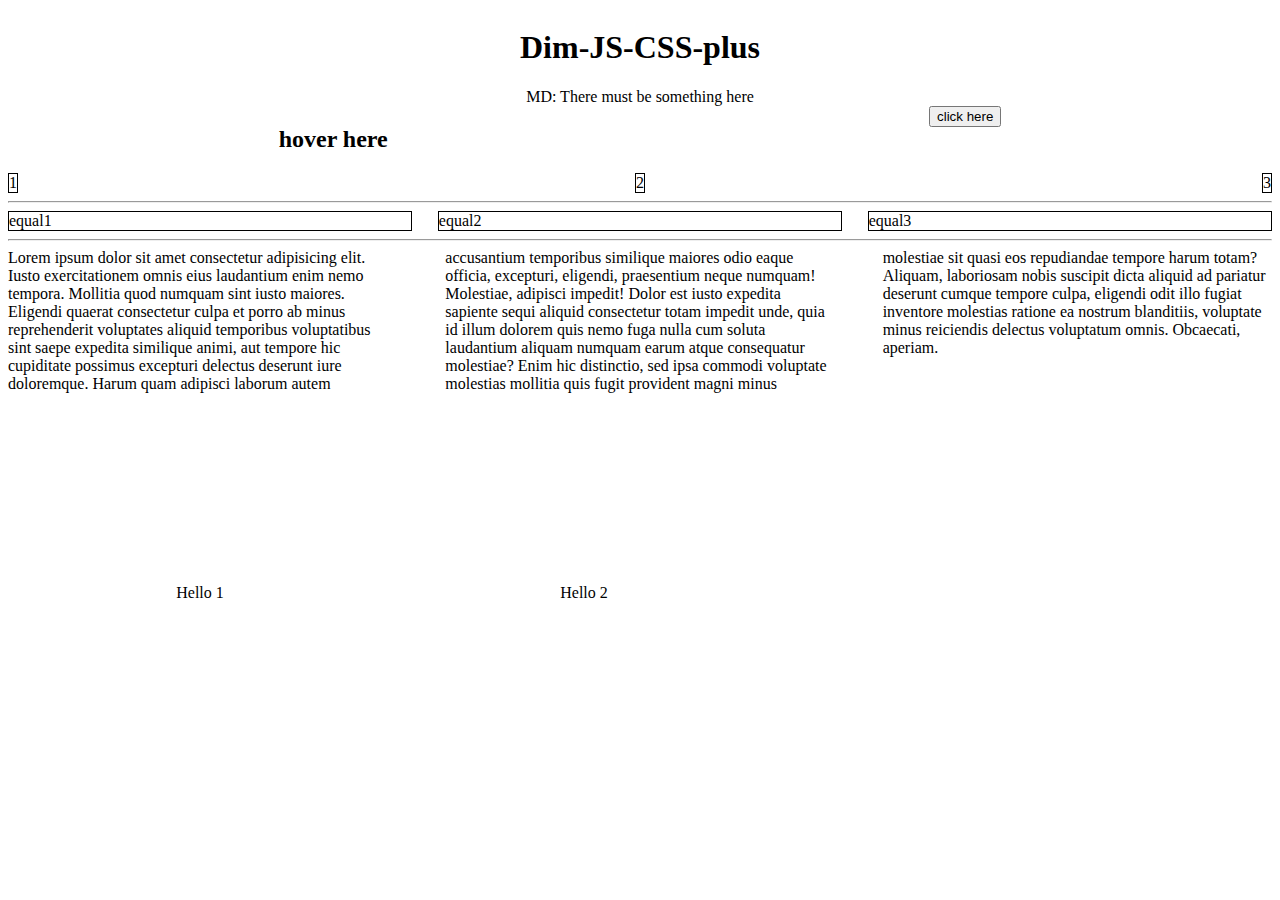
==== index.html @ 9cd01763 "0.3" ====
<!DOCTYPE html>
<html lang="en">
<head>
    <meta charset="UTF-8">
    <meta http-equiv="X-UA-Compatible" content="IE=edge">
    <meta name="viewport" content="width=device-width, initial-scale=1.0">
    
    <title>Stuctures</title>

    <link href="https://cdn.jsdelivr.net/npm/bootstrap@5.0.2/dist/css/bootstrap.min.css" rel="stylesheet" integrity="sha384-EVSTQN3/azprG1Anm3QDgpJLIm9Nao0Yz1ztcQTwFspd3yD65VohhpuuCOmLASjC" crossorigin="anonymous">
    <link rel="stylesheet" media="screen" href="/dim-structure.css">

    <!-- <script defer src="https://ajax.googleapis.com/ajax/libs/jquery/3.5.1/jquery.min.js"></script> -->
    <!-- <script defer src="https://cdn.jsdelivr.net/npm/bootstrap@5.0.2/dist/js/bootstrap.bundle.min.js" integrity="sha384-MrcW6ZMFYlzcLA8Nl+NtUVF0sA7MsXsP1UyJoMp4YLEuNSfAP+JcXn/tWtIaxVXM" crossorigin="anonymous"></script> -->
    <script defer src="dim-plus.js"></script>

</head>
<body>

    <div class="container">
        <div class="center-contents m-5">
            <h1>Dim-JS-CSS-plus</h1>
        </div>
        <div class="center md bg-success center-contents m-5">
            MD: There must be something here
        </div>

        <div class="center-contents m-5" id="output"></div>

        <div class="center-contents-inline m-5">
        <div class="OpenChildrenOnHover">
            <h2>hover here</h2>
            <div class="DropdownArea">Hidden something</div>
        </div>
        <div class="OpenChildrenOnClick">
            <button class="btn btn-outline-info">click here</button>
            <div class="DropdownArea">Hidden something</div>
        </div>
    </div>


        <div class="standard-inline-3 border-all">
            <div>1</div>
            <div>2</div>
            <div>3</div>
        </div>

        <style>
            .border-all > * {border: 1px solid black}
        </style>

    <hr>


    <div class="equal-columns-md border-all">
        <div>equal1</div>
        <div>equal2</div>
        <div>equal3</div>
    </div>



    <hr> 
    <div class="columns">
        Lorem ipsum dolor sit amet consectetur adipisicing elit. Iusto exercitationem omnis eius laudantium enim nemo tempora. Mollitia quod numquam sint iusto maiores. Eligendi quaerat consectetur culpa et porro ab minus reprehenderit voluptates aliquid temporibus voluptatibus sint saepe expedita similique animi, aut tempore hic cupiditate possimus excepturi delectus deserunt iure doloremque. Harum quam adipisci laborum autem accusantium temporibus similique maiores odio eaque officia, excepturi, eligendi, praesentium neque numquam! Molestiae, adipisci impedit! Dolor est iusto expedita sapiente sequi aliquid consectetur totam impedit unde, quia id illum dolorem quis nemo fuga nulla cum soluta laudantium aliquam numquam earum atque consequatur molestiae? Enim hic distinctio, sed ipsa commodi voluptate molestias mollitia quis fugit provident magni minus molestiae sit quasi eos repudiandae tempore harum totam? Aliquam, laboriosam nobis suscipit dicta aliquid ad pariatur deserunt cumque tempore culpa, eligendi odit illo fugiat inventore molestias ratione ea nostrum blanditiis, voluptate minus reiciendis delectus voluptatum omnis. Obcaecati, aperiam.
    </div>

    <div style="height: 400px" class="bg-light md center-contents-lg-inline-middle">
        <div><p>Hello 1</p></div>
        <div><p>Hello 2</p></div>
    </div>

</div> <!-- container -->


</body>
</html>
---- dim-structure.css ----
:root {
	--sm: 576px;
	--md: 768px;
	--lg: 992px;
	--xl: 1200px;
	--xxl: 1400px;
  }


/**********************************             SLIM CONTAINERS              ********************************/

.sm{
	max-width: var(--sm);
}
.md{
	max-width: var(--md);
}
.lg{
	max-width: var(--lg);
}


/****************          BUTTONS WITH OPENING SUB-MENUS OR OPENING SUB-DIVS           **********************/

/*Ο πατέρας div θα έχει class OpenChildrenOnClick ή OpenChildrenOnHover που περιλαμβάνει 2 στοιχεία
	*) κάποιο button που θα φαίνεται πάντα (αν θέλουμε εικόνα για κουπμί, τη βάζουμε μέσα σε button με .btn-no-decor) 
	και θα κάνει trigger (δεν μας νοιάζει το class)
	*) και ένα παιδί του πατέρα (πχ div ή nav) που θέλουμε να ανοίγει, με class DropdownArea
	Σημείωση: Αν πρόκειται για μενού που θέλουμε να κλείνει αφού πατήσεις το menu item, 
	αυτό δεν γίνεται με css. Χρειάζεται jQuery για να γίνει. Τώρα, το μενού κλείνει όταν φύγει το ποντίκι (όχι όταν γίνει κλικ)
	*/

.OpenChildrenOnClick, .OpenChildrenOnHover{position: relative;}    /*ώστε τα παιδιά του να έχουν position absolute, αλλιώς δεν εφαρμόζεται*/
.DropdownArea{
	position: absolute;			/*Αλλιώς, αν πιάνει πολύ χώρο το μενού, θα πιάνει και το κουμπί του μενού χωρίς λόγο!!!*/
	visibility: hidden;
	opacity: 0;
	transition: 0.5s ease-out;
}

 /*OpenChildrenOnClick είναι το εξωτερικό div. Μπαίνει από πάνω και περιλαμβάνει το button που κάνει το trigger 
 και το υπομενού που ανοιγοκλείνει*/
/*focus-within είναι όταν κάνεις κλικ σε κάποιο παιδί του 
(το παιδί του πρέπει να παίρνει το focus στο κλικ. Πχ ναι τα κουμπιά και links, όχι ο "κενός" χώρος του div, όχι οι εικόνες)*/
.OpenChildrenOnClick:focus-within .DropdownArea, 
.OpenChildrenOnHover:hover .DropdownArea, 
.DropdownArea:hover 	
{visibility:visible;opacity:1;}

/*To OpenChildrenOn* να μην έχει .center-contents γιατί, ως flex, χαλάει τα positions που χαλάνε το χώρο...*/
/*Αν θέλουμε να αλλάξουμε την εμφάνιση του trigger κουμπιού κατά το hover ώστε να μένει hovered ώντας ο κέρσορας και στο υπομενού,
φτιάχνουμε σε css τον κανόνα  ".DropdownArea:hover .trigger-btn {}", αντί για τον σκέτο ".trigger-btn:hover{}"
*/


  
/***************************************              DIM CENTERING            **************************************/

/* τοποθέτηση στο κέντρο της γραμμής για div ή image, και στοίχιση κειμένου στο κέντρο για κείμενο */
.center{    
	display: block;			/* important for everything */
	margin-left: auto;		/* centers if this is image */
	margin-right: auto;		/* centers if this is image */
	text-align: center;		/* centers if this is text */
  }

/* Τοποθέτηση περιεχομένων στο κέντρο, ως προς τον οριζόντιο άξονα. Αν είναι πολλά, μπαίνουν το ένα κάτω από το άλλο. 
Προσοχή: Τοποθέτηση, όχι στοίχιση (πχ κειμένου με πολλές γραμμές). Βλ. center παραπάνω για στοίχιση. 
Αν το ύψος του αντικειμένου είναι (καθορισμένα) μεγαλύτερο από τα περιεχόμενα του, τότε αυτά τοποθετούνται στο κέντρο και ως προς τον κατακόρυφο άξονα */
.center-contents{
	display: flex;
	flex-direction: column;	 	/* vertically - one line per item */	
	justify-content: center; 	/* center vertically - H στοίχηση των παιδιών σαν σύνολο (εφαρμόζεται μόνο αν το ύψος είναι μεγαλύτερο από το ύψος των περιεχομένων) */
	align-items: center;		/* center horizontally - Αυτό που θέλουμε βασικά - 
	- το alight items είναι ο άλλος άξονας από το flex direction και είναι η στοίχιση του κάθε παιδιού ξεχωριστά */
}

/* Τοποθέτηση (κι εδώ όχι στοίχιση) περιεχομένων στο κέντρο. Αν είναι πολλά, μπαίνουν όλα στην ίδια γραμμή.*/
[class*="center-contents"][class*="inline"]{				/* Η κλάση ξεκινάει με center-contents και έχει inline, πχ center-contents-md-inline */
	display: flex;
	flex-direction: row;			/* horizontally - all in same line */
	justify-content: space-around;	/* center horizontally - αντίστροφα από την άλλη κλάση - αυτό που θέλουμε βασικά */
}
[class*="inline-middle"]{				/* πχ  center-contents-md-inline-middle */
	align-items: center;			/* center vertically - αντίστροφα από την άλλη κλάση - στοίχηση και κατακόρυφα, στον άλλο άξονα δηλαδή */
}
@media (max-width: 768px) {.center-contents-md-inline, .center-contents-md-inline-middle {flex-direction: column !important; align-items: center;}}		
@media (max-width: 992px) {.center-contents-lg-inline, .center-contents-lg-inline-middle {flex-direction: column !important; align-items: center;}}	
/* inline (στήλες) σε μεσαίες ή/και μεγάλες οθόνες, center στα κινητά. Τα important είναι απαραίτητα αν δεν μπει όλο αυτό στο τέλος του css */

/*για κείμενο κέντρο στα κινητά, αριστερά για PC*/
.center-left{display: block;text-align: left;}
@media (max-width: 992px) {.center-left {text-align: center ; margin-left: auto; margin-right: auto;}}	





/********************************              STANDARD INLINE STRUCTURES                *****************************/

/* standard-inline-3-structure: 
Οριζόντια δομή με 3 παιδιά. Ένα στοιχησμένο αριστερά, ένα κέντρο και ένα δεξιά. Χρησιμο για navigation bar
standard-inline-2-structure: Δύο παιδιά, αριστερά-δεξιά. 
*/

.standard-inline-3 {
	display: grid;
	grid-template-columns: 1fr auto 1fr;
	align-items: center; 
}
.standard-inline-2 {
	display: grid;
	grid-template-columns: auto 1fr;
	align-items: center; 
}
[class*=standard-inline] > *:first-child {
	justify-self: start;
	overflow: hidden;
}
[class*=standard-inline] > *:last-child {
	text-align: right;
  	justify-self: end;
}


/***********************************        EQUAL COLUMNS  &  TEXT COLUMNS        ******************************************/
 
[class^=equal-columns]{
	display: grid;
	grid-auto-flow: column;
	grid-auto-columns: 1fr;
	gap: 2vmax;
}
[class^=equal-columns] > * {overflow: hidden}
@media (max-width: 768px) { .equal-columns-md{grid-auto-flow: row} }
@media (max-width: 992px) { .equal-columns-lg{grid-auto-flow: row} }

/* for single block of text - divide it into columns */
.columns{
	column-count: 3;	 /* max columns */
	column-width: 45ch;  /* min-width, 2 columns if large font, 3 if normal */
	column-gap: 3em;
}

 
/*****************************************              GALLERY           ******************************************/

/*Χρειάζεται max-width ή και min-width στα παιδιά του. Όχι width γιατί δεν θα παίζει σίγουρα στα κινητά. */
/*Αν πρέπει τα παιδιά να μεγαλώνουν ώστε να πιάνουν όλη την οθόνη, να χρησιμοποιηθεί το gallery-grid */ 
.gallery-flex{
	display: flex;
	flex-flow: row wrap;
	justify-content: space-around;
	gap: var(--galleryItemsGap, 2vw);
}
.gallery-flex > * {
	flex: 1 0 var(--galleryItemMinWidth, 300px);
	max-width: var(--galleryItemMaxWidth, 1920px);
}
.gallery-grid{
	display: grid;
	justify-content: center;  /*χρήσιμο για κινητά*/ 
	justify-items: center;	  /*χρήσιμο όταν περιορίζεις τα παιδιά του με max-width, αυτά να είναι κεντραρισμένα*/
	gap: var(--galleryItemsGap, 2vw);
	grid-template-columns: repeat(auto-fit, minmax(var(--galleryItemMinWidth, 300px), 1fr));
}
.gallery-grid > * {
	max-width: var(--galleryItemMaxWidth, 1920px);
}
.gallery-flex img, .gallery-grid img{
	max-width: 100%;
	height: auto;
}

/*Βάλε max-width ή/και height, max-height ή/και center-conmtents στα παιδιά του αν απαιτείται*/
/*Ακόμα και αν βάζεις μόνο εικόνες, καλύτερα τα παιδιά του να είναι div και μέσα στο div να μπαίνουν οι εικόνες*/




/************************************   Images   ***************************************/

/*Lazy loading*/
img[data-src][data-lazy="#"]{opacity: 0;}





/**********************************          SCROLLING          **********************************/

/*έτοιμος κώδικας από w3schools.com */
/* To (bootstrap) container πρέπει να είναι ΜΕΣΑ στο scrollable (όχι στο ίδιο div) για να σκρολλάρεις και όταν είσαι πολύ πλάγια 
Πχ chordpage HTML: 
<main class="landing-page scrollable ">
	<div class="container-lg bg-lavender py-1">
	</div></main> 
*/


/*.scrollable: όχι μπάρες, αλλά scroll με το ποντίκι. .no-scrollable: ούτε μπάρες, ούτε με ποντίκι*/
.scrollable {
	overflow-y: scroll; /* Add the ability to scroll */
	-ms-overflow-style: none;  /* Hide scrollbar - IE and Edge */
	scrollbar-width: none;  /* Hide scrollbar - Firefox */
  }
.scrollable::-webkit-scrollbar { /* Hide scrollbar - Chrome, Safari and Opera */
	  display: none;
	  scrollbar-width: none;
  }
.no-scrollable{
	-ms-overflow-style: none;  /* Hide scrollbar - IE and Edge */
	scrollbar-width: none;  /* Hide scrollbar - Firefox */
  }
.no-scrollable::-webkit-scrollbar {
	display: none;
	scrollbar-width: none;
  }
.scrollable-bars{
	overflow-y: scroll; /* Add the ability to scroll with scrollbars*/
}

/*Δεν χρησιμοποιείται στο chordpage - να προτιμάται το flexbox*/
.sticky {
	z-index: 999;
	position: sticky;
	top: 0;
	/* width: 100%; */
  }  

  /*χωρίζεις το κείμενο σε span που το κάθε span είναι text-nowrap, δηλαδή, οι λέξεις του κάθε span είναι όσο γίνεται στην ίδια γραμμή*/
.unseparated {
    white-space: nowrap !important;
}




/************************************        SURPIRZE         ***************************************/

#the-at:after{content:"@";}
#surprize:hover #the-at {display:none;}
.blof{display:none;}




/**********************************        DARK MODE         ********************************/


.dark-mode .darkable{
	filter: invert(100%) hue-rotate(200deg);
}

.dark-mode .noDark{
	filter: invert(100%) hue-rotate(-20deg);
}
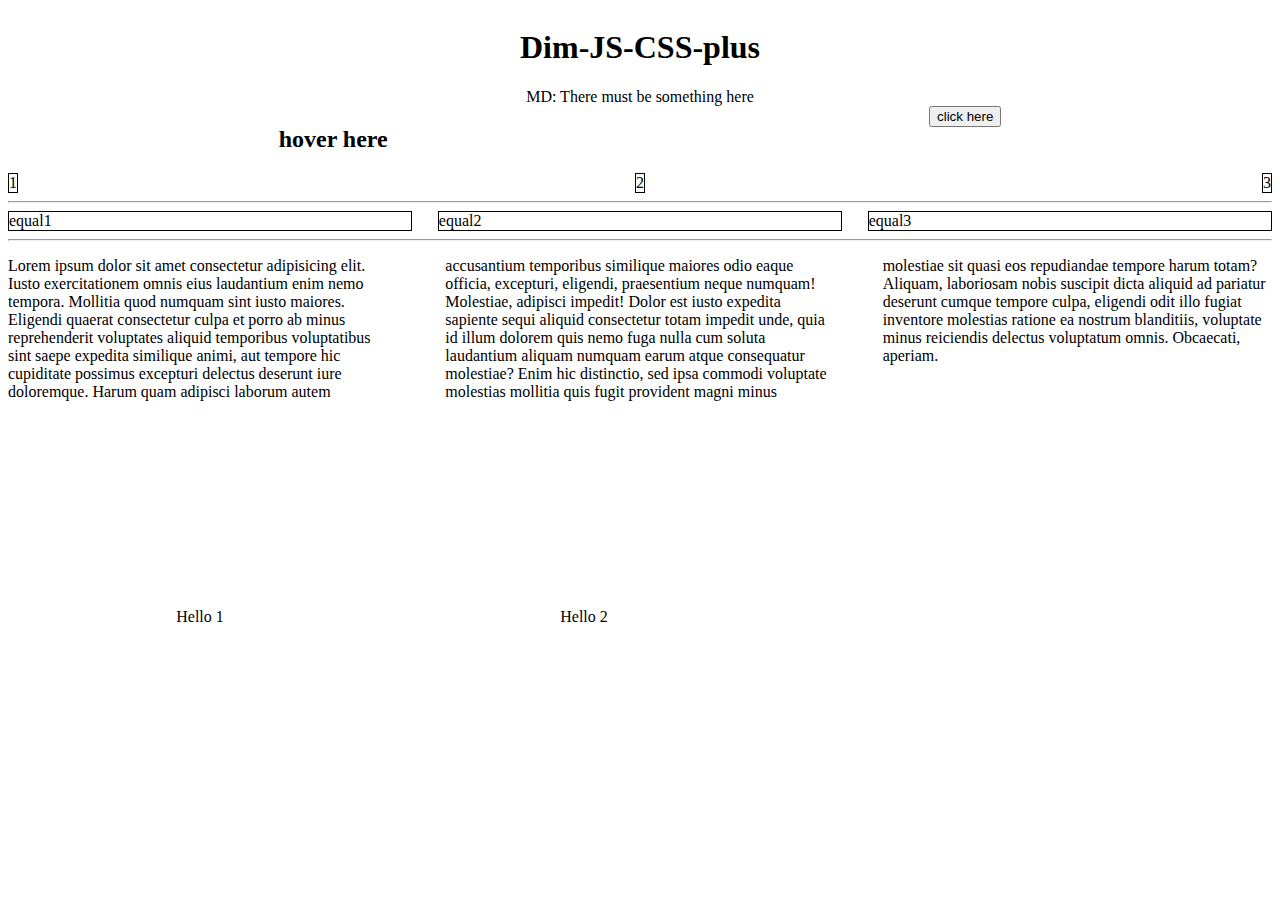
==== commit 661cba67: "0.4" ====
--- a/index.html
+++ b/index.html
@@ -21,7 +21,7 @@
         <div class="center-contents m-5">
             <h1>Dim-JS-CSS-plus</h1>
         </div>
-        <div class="center md bg-success center-contents m-5">
+        <div class="md bg-success center-contents m-2 center">
             MD: There must be something here
         </div>
 
@@ -61,9 +61,9 @@
 
 
     <hr> 
-    <div class="columns">
+    <p class="columns">
         Lorem ipsum dolor sit amet consectetur adipisicing elit. Iusto exercitationem omnis eius laudantium enim nemo tempora. Mollitia quod numquam sint iusto maiores. Eligendi quaerat consectetur culpa et porro ab minus reprehenderit voluptates aliquid temporibus voluptatibus sint saepe expedita similique animi, aut tempore hic cupiditate possimus excepturi delectus deserunt iure doloremque. Harum quam adipisci laborum autem accusantium temporibus similique maiores odio eaque officia, excepturi, eligendi, praesentium neque numquam! Molestiae, adipisci impedit! Dolor est iusto expedita sapiente sequi aliquid consectetur totam impedit unde, quia id illum dolorem quis nemo fuga nulla cum soluta laudantium aliquam numquam earum atque consequatur molestiae? Enim hic distinctio, sed ipsa commodi voluptate molestias mollitia quis fugit provident magni minus molestiae sit quasi eos repudiandae tempore harum totam? Aliquam, laboriosam nobis suscipit dicta aliquid ad pariatur deserunt cumque tempore culpa, eligendi odit illo fugiat inventore molestias ratione ea nostrum blanditiis, voluptate minus reiciendis delectus voluptatum omnis. Obcaecati, aperiam.
-    </div>
+    </p>
 
     <div style="height: 400px" class="bg-light md center-contents-lg-inline-middle">
         <div><p>Hello 1</p></div>
--- a/dim-structure.css
+++ b/dim-structure.css
@@ -59,10 +59,10 @@
 
 /* τοποθέτηση στο κέντρο της γραμμής για div ή image, και στοίχιση κειμένου στο κέντρο για κείμενο */
 .center{    
-	display: block;			/* important for everything */
-	margin-left: auto;		/* centers if this is image */
-	margin-right: auto;		/* centers if this is image */
-	text-align: center;		/* centers if this is text */
+	display: block;					/* important for everything */
+	margin-left: auto !important;	/* centers if this is image or div*/
+	margin-right: auto !important;	/* centers if this is image or div*/
+	text-align: center;				/* centers if this is text */
   }
 
 /* Τοποθέτηση περιεχομένων στο κέντρο, ως προς τον οριζόντιο άξονα. Αν είναι πολλά, μπαίνουν το ένα κάτω από το άλλο. 
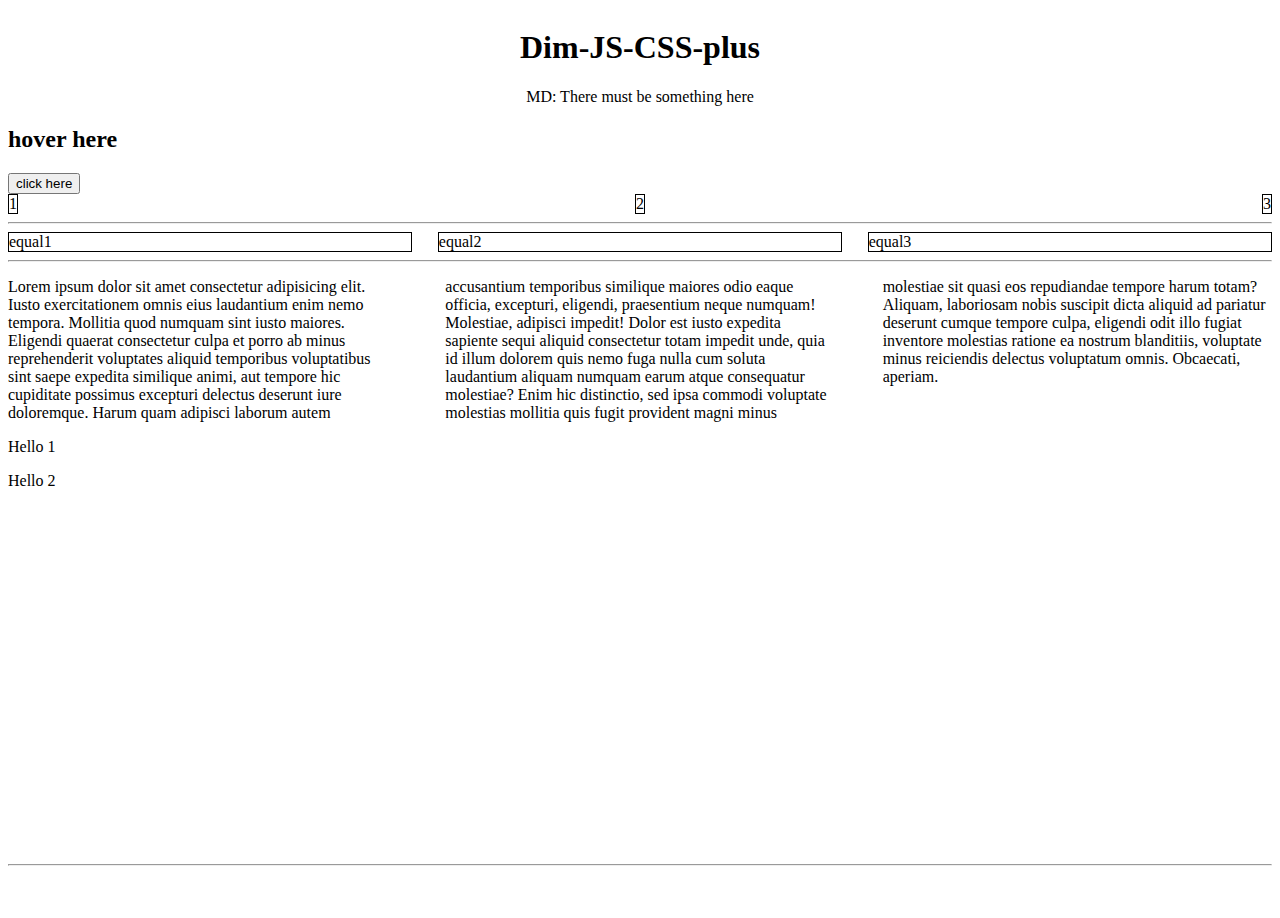
==== commit fe77b95a: "0.10 - minor" ====
--- a/index.html
+++ b/index.html
@@ -5,27 +5,28 @@
     <meta http-equiv="X-UA-Compatible" content="IE=edge">
     <meta name="viewport" content="width=device-width, initial-scale=1.0">
     
-    <title>Stuctures</title>
+    <title>Dim css js</title>
 
     <link href="https://cdn.jsdelivr.net/npm/bootstrap@5.0.2/dist/css/bootstrap.min.css" rel="stylesheet" integrity="sha384-EVSTQN3/azprG1Anm3QDgpJLIm9Nao0Yz1ztcQTwFspd3yD65VohhpuuCOmLASjC" crossorigin="anonymous">
     <link rel="stylesheet" media="screen" href="/dim-structure.css">
 
     <!-- <script defer src="https://ajax.googleapis.com/ajax/libs/jquery/3.5.1/jquery.min.js"></script> -->
     <!-- <script defer src="https://cdn.jsdelivr.net/npm/bootstrap@5.0.2/dist/js/bootstrap.bundle.min.js" integrity="sha384-MrcW6ZMFYlzcLA8Nl+NtUVF0sA7MsXsP1UyJoMp4YLEuNSfAP+JcXn/tWtIaxVXM" crossorigin="anonymous"></script> -->
-    <script defer src="dim-plus.js"></script>
+    <script src="dim.js"></script>
+    <!-- <script defer src="watchable.js"></script> -->
 
 </head>
 <body>
 
-    <div class="container">
+    <div class="container" id="centered-element" style="background-color: var(--back);">
         <div class="center-contents m-5">
             <h1>Dim-JS-CSS-plus</h1>
         </div>
-        <div class="md bg-success center-contents m-2 center">
+        <div class="sm bg-success center-contents m-2 center">
             MD: There must be something here
         </div>
 
-        <div class="center-contents m-5" id="output"></div>
+        <div class="center-contents m-5" id="isDev"></div>
 
         <div class="center-contents-inline m-5">
         <div class="OpenChildrenOnHover">
@@ -34,12 +35,12 @@
         </div>
         <div class="OpenChildrenOnClick">
             <button class="btn btn-outline-info">click here</button>
-            <div class="DropdownArea">Hidden something</div>
+            <div class="DropdownArea" id="document1">Hidden something</div>
         </div>
     </div>
 
 
-        <div class="standard-inline-3 border-all">
+        <div class="standard-inline-3 border-all" id="standardInlineElement">
             <div>1</div>
             <div>2</div>
             <div>3</div>
@@ -52,7 +53,7 @@
     <hr>
 
 
-    <div class="equal-columns-md border-all">
+    <div class="equal-columns-md border-all" id="equal-things">
         <div>equal1</div>
         <div>equal2</div>
         <div>equal3</div>
@@ -61,7 +62,7 @@
 
 
     <hr> 
-    <p class="columns">
+    <p class="columns" id="window">
         Lorem ipsum dolor sit amet consectetur adipisicing elit. Iusto exercitationem omnis eius laudantium enim nemo tempora. Mollitia quod numquam sint iusto maiores. Eligendi quaerat consectetur culpa et porro ab minus reprehenderit voluptates aliquid temporibus voluptatibus sint saepe expedita similique animi, aut tempore hic cupiditate possimus excepturi delectus deserunt iure doloremque. Harum quam adipisci laborum autem accusantium temporibus similique maiores odio eaque officia, excepturi, eligendi, praesentium neque numquam! Molestiae, adipisci impedit! Dolor est iusto expedita sapiente sequi aliquid consectetur totam impedit unde, quia id illum dolorem quis nemo fuga nulla cum soluta laudantium aliquam numquam earum atque consequatur molestiae? Enim hic distinctio, sed ipsa commodi voluptate molestias mollitia quis fugit provident magni minus molestiae sit quasi eos repudiandae tempore harum totam? Aliquam, laboriosam nobis suscipit dicta aliquid ad pariatur deserunt cumque tempore culpa, eligendi odit illo fugiat inventore molestias ratione ea nostrum blanditiis, voluptate minus reiciendis delectus voluptatum omnis. Obcaecati, aperiam.
     </p>
 
@@ -70,6 +71,12 @@
         <div><p>Hello 2</p></div>
     </div>
 
+<br>
+<hr>
+
+<br>
+<br>
+
 </div> <!-- container -->
 
 
--- a/dim-structure.css
+++ b/dim-structure.css
@@ -1,5 +1,7 @@
 
 :root {
+	--xxs: 288px;
+	--xs: 384px;
 	--sm: 576px;
 	--md: 768px;
 	--lg: 992px;
@@ -10,6 +12,14 @@
 
 /**********************************             SLIM CONTAINERS              ********************************/
 
+/* ΠΡΟΤΑΣΗ: κι άλλα πιο μικρά */
+
+.xxs{
+	max-width: var(--xxs);
+}
+.xs{
+	max-width: var(--xs);
+}
 .sm{
 	max-width: var(--sm);
 }
@@ -57,43 +67,53 @@
   
 /***************************************              DIM CENTERING            **************************************/
 
+/* ΠΡΟΤΑΣΗ: center, center-x, center-xy, */
+
 /* τοποθέτηση στο κέντρο της γραμμής για div ή image, και στοίχιση κειμένου στο κέντρο για κείμενο */
 .center{    
 	display: block;					/* important for everything */
-	margin-left: auto !important;	/* centers if this is image or div*/
-	margin-right: auto !important;	/* centers if this is image or div*/
+	margin-inline: auto !important; /* centers if this is image or div*/
 	text-align: center;				/* centers if this is text */
-  }
+}
+/* to be avoided - κέντρο ως προς τον πατέρα του αγνοώντας τo χώρο που πιάνουν τα αδέλφια του, άρα ούτως ή άλλως πρέπει να μπει σε ξεχωριστό div */
+/* .centered {position: relative;top: 50%; left: 50%; transform: translate(-50%, -50%);} */
 
 /* Τοποθέτηση περιεχομένων στο κέντρο, ως προς τον οριζόντιο άξονα. Αν είναι πολλά, μπαίνουν το ένα κάτω από το άλλο. 
 Προσοχή: Τοποθέτηση, όχι στοίχιση (πχ κειμένου με πολλές γραμμές). Βλ. center παραπάνω για στοίχιση. 
 Αν το ύψος του αντικειμένου είναι (καθορισμένα) μεγαλύτερο από τα περιεχόμενα του, τότε αυτά τοποθετούνται στο κέντρο και ως προς τον κατακόρυφο άξονα */
 .center-contents{
+	display: grid;              /*(το grid έχει το ίδιο αποτέλεσμα με το flex:space-around) */
+	place-items: center;
+}
+/* center only on x axis */
+.center-contents-top{         
+    display: flex;					
+	flex-direction: column;	 		/* column=vertically - one line per item */	
+	/*justify-content: space-around; 	/* center vertically - H στοίχηση των παιδιών σαν σύνολο (εφαρμόζεται μόνο αν το ύψος είναι μεγαλύτερο από το ύψος των περιεχομένων) */
+	align-items: center;				/* center horizontally - Αυτό που θέλουμε βασικά */
+	/* το alight items είναι ο άλλος άξονας από το flex direction και είναι η στοίχιση του κάθε παιδιού ξεχωριστά */
+}
+
+
+/***************************************              DIM INLINE             **************************************/
+
+/* ΠΡΟΤΑΣΗ: inline-xy-md, inline-y-md, inline-contents-xy-md, inline-middle-lg */
+
+/* Θυμίζω το class^=something πιάνει μόνο αν όλο το class attribute ξεκινάει με something* όχι αν μια από τις κλάσσεις ξεκινάει με something*... */
+
+/* Τοποθέτηση (κι εδώ όχι στοίχιση) περιεχομένων στο κέντρο. Αν είναι πολλά, μπαίνουν όλα στην ίδια γραμμή.*/
+[class*="inline-contents"]{				/* Θυμίζω το class^=something πιάνει μόνο αν ΟΛΟ το class attribute ξεκινάει με something* */
 	display: flex;
-	flex-direction: column;	 	/* vertically - one line per item */	
-	justify-content: center; 	/* center vertically - H στοίχηση των παιδιών σαν σύνολο (εφαρμόζεται μόνο αν το ύψος είναι μεγαλύτερο από το ύψος των περιεχομένων) */
-	align-items: center;		/* center horizontally - Αυτό που θέλουμε βασικά - 
-	- το alight items είναι ο άλλος άξονας από το flex direction και είναι η στοίχιση του κάθε παιδιού ξεχωριστά */
-}
-
-/* Τοποθέτηση (κι εδώ όχι στοίχιση) περιεχομένων στο κέντρο. Αν είναι πολλά, μπαίνουν όλα στην ίδια γραμμή.*/
-[class*="center-contents"][class*="inline"]{				/* Η κλάση ξεκινάει με center-contents και έχει inline, πχ center-contents-md-inline */
-	display: flex;
-	flex-direction: row;			/* horizontally - all in same line */
+	flex-flow: row wrap;			/* row=horizontally - all in same line if they fit */
 	justify-content: space-around;	/* center horizontally - αντίστροφα από την άλλη κλάση - αυτό που θέλουμε βασικά */
-}
-[class*="inline-middle"]{				/* πχ  center-contents-md-inline-middle */
-	align-items: center;			/* center vertically - αντίστροφα από την άλλη κλάση - στοίχηση και κατακόρυφα, στον άλλο άξονα δηλαδή */
-}
-@media (max-width: 768px) {.center-contents-md-inline, .center-contents-md-inline-middle {flex-direction: column !important; align-items: center;}}		
-@media (max-width: 992px) {.center-contents-lg-inline, .center-contents-lg-inline-middle {flex-direction: column !important; align-items: center;}}	
+    align-items: center;			/* center vertically - αντίστροφα από την άλλη κλάση - στοίχηση και κατακόρυφα, στον άλλο άξονα δηλαδή */
+}
+[class*="inline-contents-top"]{				/* πχ  center-contents-md-inline-middle */
+    align-items: start;			/* center vertically - αντίστροφα από την άλλη κλάση - στοίχηση και κατακόρυφα, στον άλλο άξονα δηλαδή */
+}
+@media (max-width: 768px) {.inline-contents-md, .inline-contents-top-md {flex-direction: column !important; align-items: center;}}		
+@media (max-width: 992px) {.inline-contents-lg, .inline-contents-top-lg {flex-direction: column !important; align-items: center;}}	
 /* inline (στήλες) σε μεσαίες ή/και μεγάλες οθόνες, center στα κινητά. Τα important είναι απαραίτητα αν δεν μπει όλο αυτό στο τέλος του css */
-
-/*για κείμενο κέντρο στα κινητά, αριστερά για PC*/
-.center-left{display: block;text-align: left;}
-@media (max-width: 992px) {.center-left {text-align: center ; margin-left: auto; margin-right: auto;}}	
-
-
 
 
 
@@ -104,6 +124,10 @@
 standard-inline-2-structure: Δύο παιδιά, αριστερά-δεξιά. 
 */
 
+
+
+/*ΠΡΟΤΑΣΗ: inline-full-3, inline-standard-3, inline-bar-3 */
+
 .standard-inline-3 {
 	display: grid;
 	grid-template-columns: 1fr auto 1fr;
@@ -114,7 +138,7 @@
 	grid-template-columns: auto 1fr;
 	align-items: center; 
 }
-[class*=standard-inline] > *:first-child {
+[class*=standard-inline] > *:first-child {          
 	justify-self: start;
 	overflow: hidden;
 }
@@ -126,13 +150,13 @@
 
 /***********************************        EQUAL COLUMNS  &  TEXT COLUMNS        ******************************************/
  
-[class^=equal-columns]{
+[class*=equal-columns]{
 	display: grid;
 	grid-auto-flow: column;
 	grid-auto-columns: 1fr;
 	gap: 2vmax;
 }
-[class^=equal-columns] > * {overflow: hidden}
+[class*=equal-columns] > * {overflow: hidden}
 @media (max-width: 768px) { .equal-columns-md{grid-auto-flow: row} }
 @media (max-width: 992px) { .equal-columns-lg{grid-auto-flow: row} }
 
@@ -195,7 +219,8 @@
 Πχ chordpage HTML: 
 <main class="landing-page scrollable ">
 	<div class="container-lg bg-lavender py-1">
-	</div></main> 
+	</div>
+</main> 
 */
 
 
